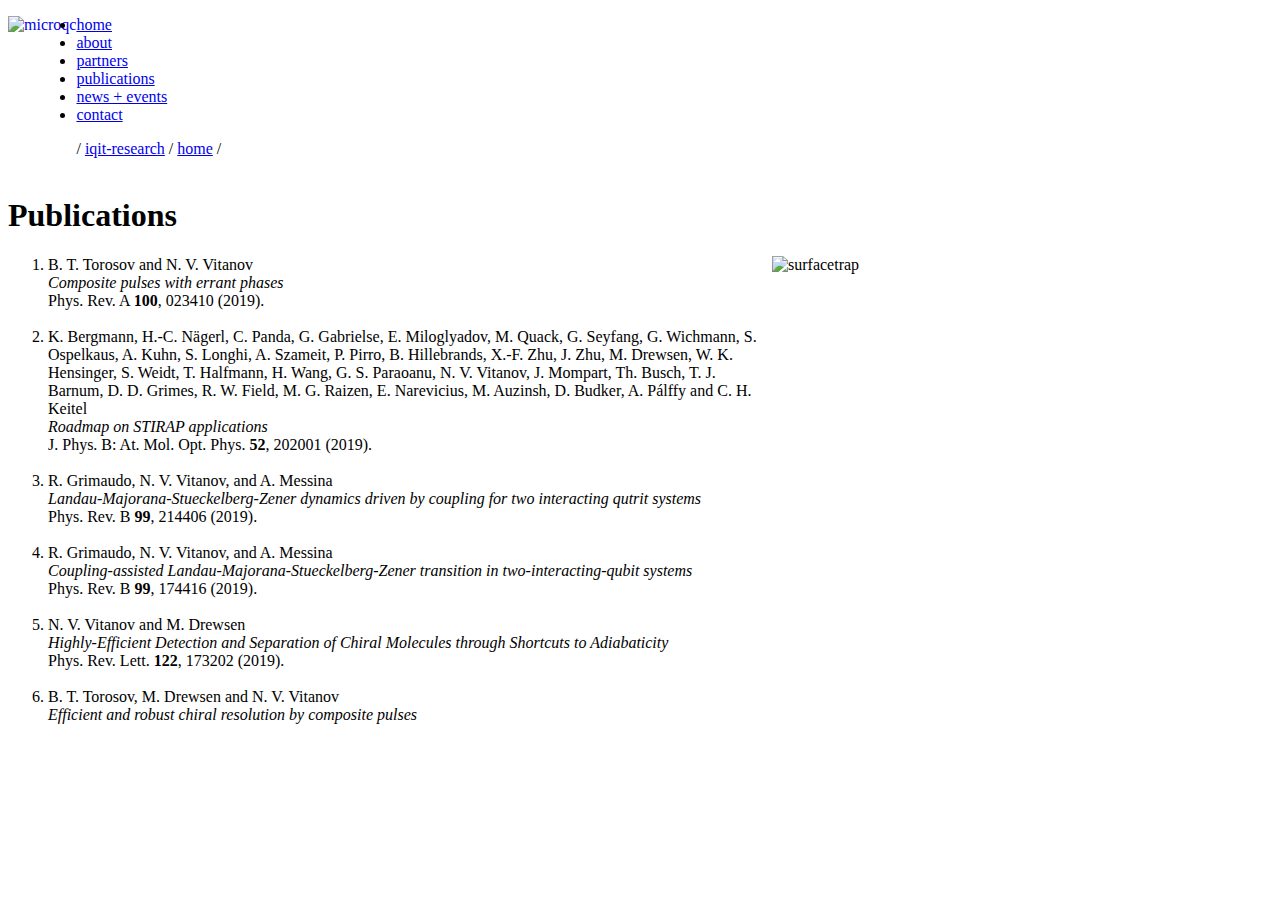
==== publications.html @ 5253d445 "publications added" ====
<!DOCTYPE html PUBLIC "-//W3C//DTD XHTML 1.0 Transitional//EN" "http://www.w3.org/TR/xhtml1/DTD/xhtml1-transitional.dtd">
<html lang="en" xml:lang="en" xmlns:simeta="http://xims.uni-siegen.de/simeta/">
<head><meta http-equiv="Content-Type" content="text/html; charset=utf-8">
	<title>MicroQC | Microwave-driven ion trap quantum computing</title>
	<link href="images/microQC-logo.jpg" rel="shortcut icon" />
	<link href="css/forall.css" media="screen" rel="stylesheet" type="text/css" />
	<link href="css/newuni.css" media="screen" rel="stylesheet" type="text/css" />
	<link href="css/style.css" media="screen" rel="stylesheet" type="text/css" />
	<link href="css/itiq-research.css" rel="stylesheet" type="text/css" />
	<link href="css/print.css" media="print" rel="stylesheet" type="text/css" />
</head>
<body>
<div id="all">
<div id="main">
<div id="header">
<div id="departmentlogo"><a href="http://microqc.eu/"><img align="LEFT" alt="microqc" border="0" height="150" src="images/microQC-logo.jpg" /></a></div>
</div>

<div id="side">
<div id="sidemenu">
<ul id="">
	<li class="c1"><a href="http://microqc.eu/" title="">home</a></li>
	<li class="c2"><a href="http://microqc.eu/about.html" title="">about</a></li>
	<li class="c3"><a href="http://microqc.eu/partners.html" title="">partners</a></li>
	<li class="c4"><a class="active" href="http://microqc.eu/publications.html" title="">publications</a></li>
	<li class="c5"><a href="http://microqc.eu/news_and_events.html" title="">news + events</a></li>
	<li class="c6"><a href="http://microqc.eu/contact.html" title="">contact</a></li>
</ul>
</div>

<p></p>
</div>

<div id="outercontentwidth">
<div id="content">
<div id="contentheader">
<div id="breadcrump">/ <a class="nodeco" href="http://www.iqit-research.eu/?lang=de">iqit-research</a> / <a class="nodeco" href="http://www.iqit-research.eu/home/?lang=de">home</a> /</div>

<div id="language"></div>
<span>&nbsp;</span></div>

<p style="clear:both;"></p>

<div id="editablecontent">
<div align="justify">
<h1>Publications</h1>
</div>

<div align="justify">
<p style="text-align: justify"><img align="right" alt="surfacetrap" border="0" height="400" src="images/partners.png?itok=wiMAkD1X&amp;timestamp=1540561722" width="500" /></p>
</div>

<ol>
	<li>B. T. Torosov and N. V. Vitanov<br>
		<i>Composite pulses with errant phases</i><br>
		Phys. Rev. A <b>100</b>, 023410 (2019).</li>
		<br>
	<li>K. Bergmann, H.-C. Nägerl, C. Panda, G. Gabrielse, E. Miloglyadov, M. Quack, G. Seyfang, G. Wichmann, S. Ospelkaus, A. Kuhn, S. Longhi, A. Szameit, P. Pirro, B. Hillebrands, X.-F. Zhu, J. Zhu, M. Drewsen, W. K. Hensinger, S. Weidt, T. Halfmann, H. Wang, G. S. Paraoanu, N. V. Vitanov, J. Mompart, Th. Busch, T. J. Barnum, D. D. Grimes, R. W. Field, M. G. Raizen, E. Narevicius, M. Auzinsh, D. Budker, A. Pálffy and C. H. Keitel<br>
		<i>Roadmap on STIRAP applications</i><br>
		J. Phys. B: At. Mol. Opt. Phys. <b>52</b>, 202001 (2019).</li>
		<br>
	<li>R. Grimaudo, N. V. Vitanov, and A. Messina<br>
		<i>Landau-Majorana-Stueckelberg-Zener dynamics driven by coupling for two interacting qutrit systems</i><br>
		Phys. Rev. B <b>99</b>, 214406 (2019).</li>
		<br>
	<li>R. Grimaudo, N. V. Vitanov, and A. Messina<br>
		<i>Coupling-assisted Landau-Majorana-Stueckelberg-Zener transition in two-interacting-qubit systems</i><br>
		Phys. Rev. B <b>99</b>, 174416 (2019).</li>
		<br>
	<li>N. V. Vitanov and M. Drewsen<br>
		<i>Highly-Efficient Detection and Separation of Chiral Molecules through Shortcuts to Adiabaticity</i><br>
		Phys. Rev. Lett. <b>122</b>, 173202 (2019).</li>
		<br>
	<li>B. T. Torosov, M. Drewsen and N. V. Vitanov<br>
		<i>Efficient and robust chiral resolution by composite pulses</i></li>
</ol>

<div id="footer"></div>
</div>
</div>
</div>
</div>
</div>
</body>
</html>
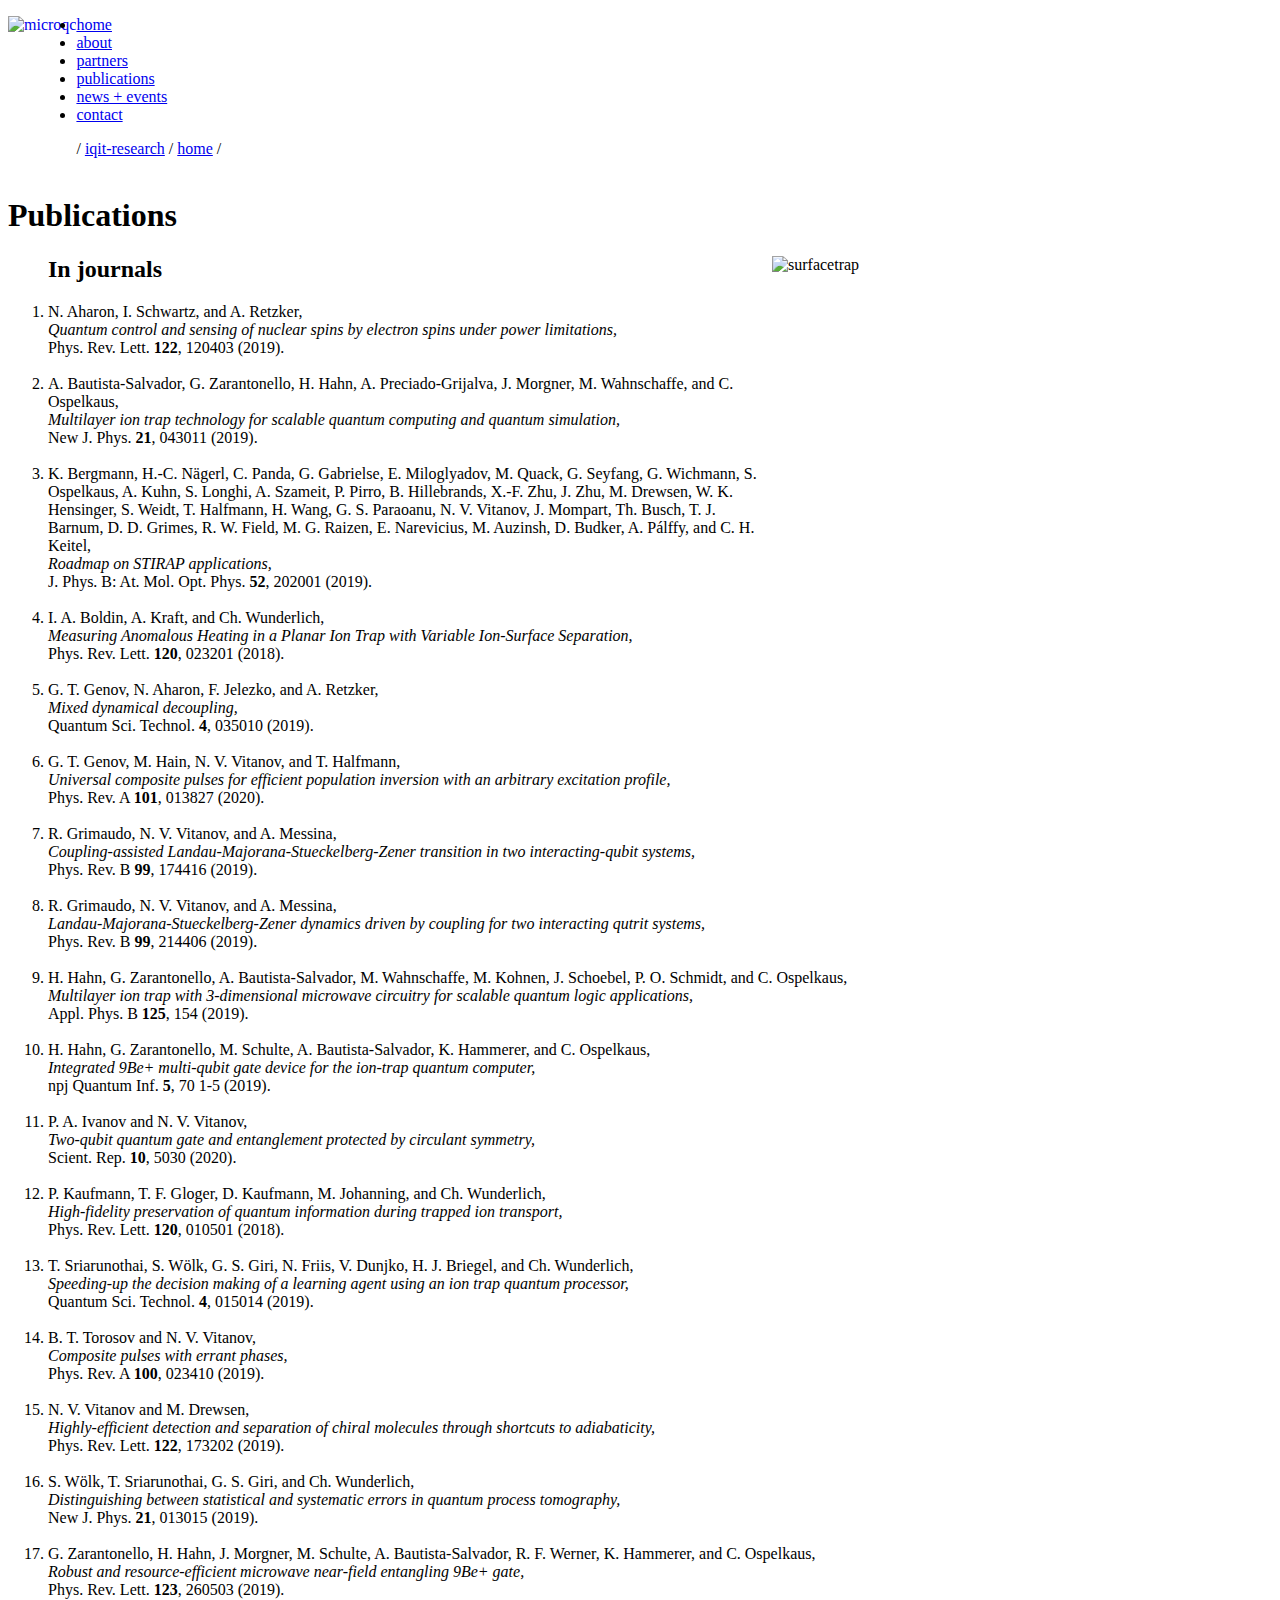
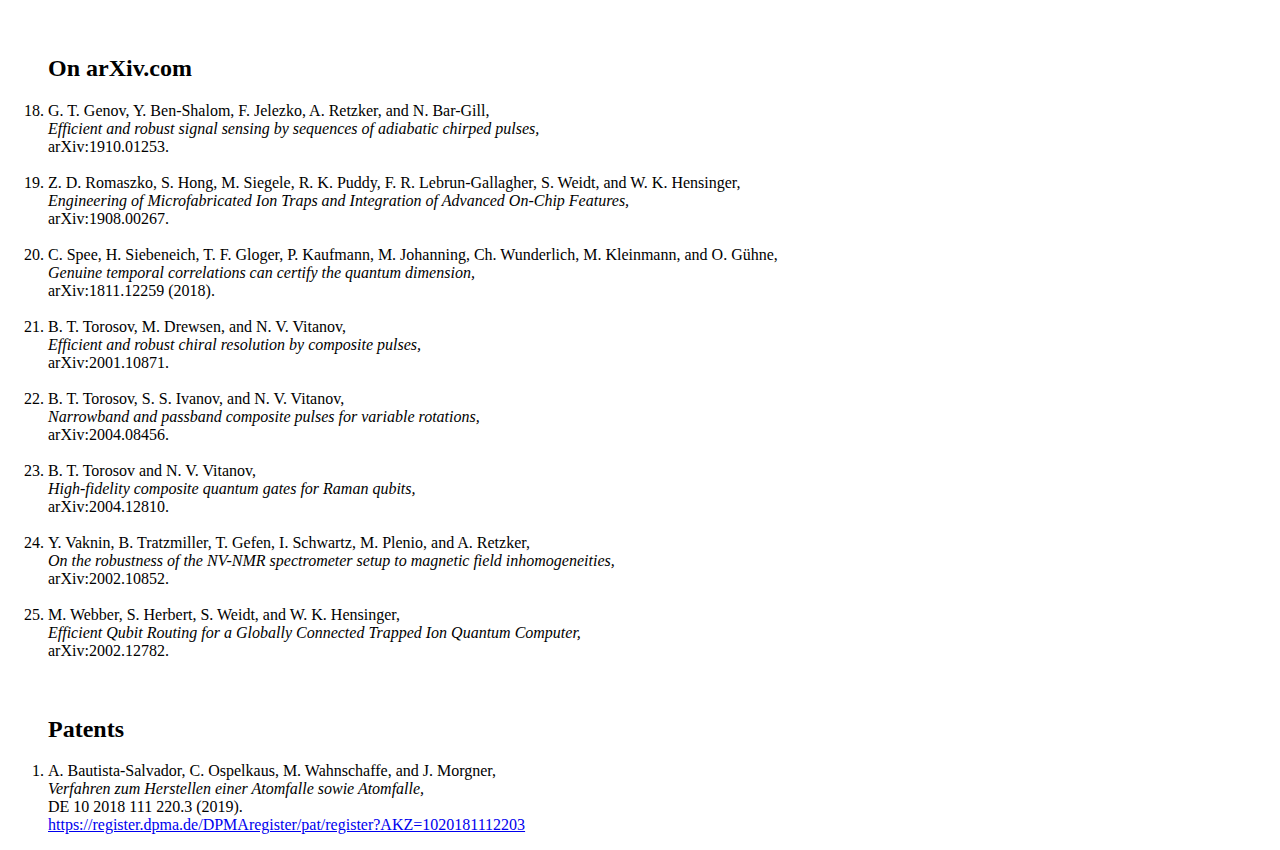
==== commit ebbd6a0d: "finished" ====
--- a/publications.html
+++ b/publications.html
@@ -51,28 +51,118 @@
 </div>
 
 <ol>
-	<li>B. T. Torosov and N. V. Vitanov<br>
-		<i>Composite pulses with errant phases</i><br>
+	<h2 style="font-weight:bold; border-bottom:0px">In journals</h2>
+	<li>N. Aharon, I. Schwartz, and A. Retzker,<br>
+		<i>Quantum control and sensing of nuclear spins by electron spins under power limitations,</i><br>
+		Phys. Rev. Lett. <b>122</b>, 120403 (2019).</li>
+		<br>
+	<li>A. Bautista-Salvador, G. Zarantonello, H. Hahn, A. Preciado-Grijalva, J. Morgner, M. Wahnschaffe, and C. Ospelkaus,<br>
+	<i>Multilayer ion trap technology for scalable quantum computing and quantum simulation,</i><br>
+	New J. Phys. <b>21</b>, 043011 (2019).</li>
+		<br>
+	<li>K. Bergmann, H.-C. Nägerl, C. Panda, G. Gabrielse, E. Miloglyadov, M. Quack, G. Seyfang, G. Wichmann, S. Ospelkaus, A. Kuhn, S. Longhi, A. Szameit, P. Pirro, B. Hillebrands, X.-F. Zhu, J. Zhu, M. Drewsen, W. K. Hensinger, S. Weidt, T. Halfmann, H. Wang, G. S. Paraoanu, N. V. Vitanov, J. Mompart, Th. Busch, T. J. Barnum, D. D. Grimes, R. W. Field, M. G. Raizen, E. Narevicius, M. Auzinsh, D. Budker, A. Pálffy, and C. H. Keitel,<br>
+		<i>Roadmap on STIRAP applications,</i><br>
+		J. Phys. B: At. Mol. Opt. Phys. <b>52</b>, 202001 (2019).</li>
+		<br>	
+	<li>I. A. Boldin, A. Kraft, and Ch. Wunderlich,<br>
+		<i>Measuring Anomalous Heating in a Planar Ion Trap with Variable Ion-Surface Separation,</i><br>
+		Phys. Rev. Lett. <b>120</b>, 023201 (2018).</li>
+	<br>
+	<li>G. T. Genov, N. Aharon, F. Jelezko, and A. Retzker,<br>
+		<i>Mixed dynamical decoupling,</i><br>
+		Quantum Sci. Technol. <b>4</b>, 035010 (2019).</li>
+		<br>
+	<li>G. T. Genov, M. Hain, N. V. Vitanov, and T. Halfmann,<br>
+		<i>Universal composite pulses for efficient population inversion with an arbitrary excitation profile,</i><br>
+		Phys. Rev. A <b>101</b>, 013827 (2020).</li>
+	<br>
+	<li>R. Grimaudo, N. V. Vitanov, and A. Messina,<br>
+		<i>Coupling-assisted Landau-Majorana-Stueckelberg-Zener transition in two interacting-qubit systems,</i><br>
+		Phys. Rev. B <b>99</b>, 174416 (2019).</li>
+		<br>
+	<li>R. Grimaudo, N. V. Vitanov, and A. Messina,<br>
+		<i>Landau-Majorana-Stueckelberg-Zener dynamics driven by coupling for two interacting qutrit systems,</i><br>
+		Phys. Rev. B <b>99</b>, 214406 (2019).</li>
+		<br>
+	<li>H. Hahn, G. Zarantonello, A. Bautista-Salvador, M. Wahnschaffe, M. Kohnen, J. Schoebel, P. O. Schmidt, and C. Ospelkaus,<br>
+		<i>Multilayer ion trap with 3-dimensional microwave circuitry for scalable quantum logic applications,</i><br>
+		Appl. Phys. B <b>125</b>, 154 (2019).</li>
+		<br>
+	<li>H. Hahn, G. Zarantonello, M. Schulte, A. Bautista-Salvador, K. Hammerer, and C. Ospelkaus,<br>
+		<i>Integrated 9Be+ multi-qubit gate device for the ion-trap quantum computer,</i><br>
+		npj Quantum Inf. <b>5</b>, 70 1-5 (2019).</li>
+	<br>
+	<li>P. A. Ivanov and N. V. Vitanov,<br>
+		<i>Two-qubit quantum gate and entanglement protected by circulant symmetry,</i><br>
+		Scient. Rep. <b>10</b>, 5030 (2020).</li>
+		<br>		
+	<li>P. Kaufmann, T. F. Gloger, D. Kaufmann, M. Johanning, and Ch. Wunderlich,<br>
+		<i>High-fidelity preservation of quantum information during trapped ion transport,</i><br>
+		Phys. Rev. Lett. <b>120</b>, 010501 (2018).</li>
+	<br>
+	<li>T. Sriarunothai, S. Wölk, G. S. Giri, N. Friis, V. Dunjko, H. J. Briegel, and Ch. Wunderlich,<br>
+		<i>Speeding-up the decision making of a learning agent using an ion trap quantum processor,</i><br>
+		Quantum Sci. Technol. <b>4</b>, 015014 (2019).</li>
+	<br>
+	<li>B. T. Torosov and N. V. Vitanov,<br>
+		<i>Composite pulses with errant phases,</i><br>
 		Phys. Rev. A <b>100</b>, 023410 (2019).</li>
 		<br>
-	<li>K. Bergmann, H.-C. Nägerl, C. Panda, G. Gabrielse, E. Miloglyadov, M. Quack, G. Seyfang, G. Wichmann, S. Ospelkaus, A. Kuhn, S. Longhi, A. Szameit, P. Pirro, B. Hillebrands, X.-F. Zhu, J. Zhu, M. Drewsen, W. K. Hensinger, S. Weidt, T. Halfmann, H. Wang, G. S. Paraoanu, N. V. Vitanov, J. Mompart, Th. Busch, T. J. Barnum, D. D. Grimes, R. W. Field, M. G. Raizen, E. Narevicius, M. Auzinsh, D. Budker, A. Pálffy and C. H. Keitel<br>
-		<i>Roadmap on STIRAP applications</i><br>
-		J. Phys. B: At. Mol. Opt. Phys. <b>52</b>, 202001 (2019).</li>
-		<br>
-	<li>R. Grimaudo, N. V. Vitanov, and A. Messina<br>
-		<i>Landau-Majorana-Stueckelberg-Zener dynamics driven by coupling for two interacting qutrit systems</i><br>
-		Phys. Rev. B <b>99</b>, 214406 (2019).</li>
-		<br>
-	<li>R. Grimaudo, N. V. Vitanov, and A. Messina<br>
-		<i>Coupling-assisted Landau-Majorana-Stueckelberg-Zener transition in two-interacting-qubit systems</i><br>
-		Phys. Rev. B <b>99</b>, 174416 (2019).</li>
-		<br>
-	<li>N. V. Vitanov and M. Drewsen<br>
-		<i>Highly-Efficient Detection and Separation of Chiral Molecules through Shortcuts to Adiabaticity</i><br>
+	<li>N. V. Vitanov and M. Drewsen,<br>
+		<i>Highly-efficient detection and separation of chiral molecules through shortcuts to adiabaticity,</i><br>
 		Phys. Rev. Lett. <b>122</b>, 173202 (2019).</li>
 		<br>
-	<li>B. T. Torosov, M. Drewsen and N. V. Vitanov<br>
-		<i>Efficient and robust chiral resolution by composite pulses</i></li>
+	<li>S. Wölk, T. Sriarunothai, G. S. Giri, and Ch. Wunderlich,<br>
+		<i>Distinguishing between statistical and systematic errors in quantum process tomography,</i><br>
+		New J. Phys. <b>21</b>, 013015 (2019).</li>
+	<br>
+	<li>G. Zarantonello, H. Hahn, J. Morgner, M. Schulte, A. Bautista-Salvador, R. F. Werner, K. Hammerer, and C. Ospelkaus,<br>
+		<i>Robust and resource-efficient microwave near-field entangling 9Be+ gate,</i><br>
+		Phys. Rev. Lett. <b>123</b>, 260503 (2019).</li>
+		<br>
+	<br>
+	
+	<h2 style="font-weight:bold; border-bottom:0px">On arXiv.com</h2>
+	<li>G. T. Genov, Y. Ben-Shalom, F. Jelezko, A. Retzker, and N. Bar-Gill,<br>
+		<i>Efficient and robust signal sensing by sequences of adiabatic chirped pulses,</i><br>
+		arXiv:1910.01253.</li>
+	<br>
+	<li>Z. D. Romaszko, S. Hong, M. Siegele, R. K. Puddy, F. R. Lebrun-Gallagher, S. Weidt, and W. K. Hensinger,<br> 	<i>Engineering of Microfabricated Ion Traps and Integration of Advanced On-Chip Features,</i><br>
+	arXiv:1908.00267.</li>
+	<br>
+	<li>C. Spee, H. Siebeneich, T. F. Gloger, P. Kaufmann, M. Johanning, Ch. Wunderlich, M. Kleinmann, and O. Gühne,<br>
+		<i>Genuine temporal correlations can certify the quantum dimension,</i><br>
+		arXiv:1811.12259 (2018).</li>
+	<br>
+	<li>B. T. Torosov, M. Drewsen, and N. V. Vitanov,<br>
+		<i>Efficient and robust chiral resolution by composite pulses,</i><br>
+		arXiv:2001.10871.</li>
+		<br>
+	<li>B. T. Torosov, S. S. Ivanov, and N. V. Vitanov,<br>
+		<i>Narrowband and passband composite pulses for variable rotations,</i><br>
+		arXiv:2004.08456.</li>
+	<br>
+	<li>B. T. Torosov and N. V. Vitanov,<br>
+		<i>High-fidelity composite quantum gates for Raman qubits,</i><br>
+		arXiv:2004.12810.</li>
+	<br>
+	<li>Y. Vaknin, B. Tratzmiller, T. Gefen, I. Schwartz, M. Plenio, and A. Retzker,<br>
+		<i>On the robustness of the NV-NMR spectrometer setup to magnetic field inhomogeneities,</i><br>
+		arXiv:2002.10852.</li>
+	<br>
+	<li>M. Webber, S. Herbert, S. Weidt, and W. K. Hensinger,<br>
+		<i>Efficient Qubit Routing for a Globally Connected Trapped Ion Quantum Computer,</i><br>
+		arXiv:2002.12782.</li>
+	<br>
+	<br>
+</ol>
+	
+<ol>
+	<h2 style="font-weight:bold; border-bottom:0px">Patents</h2>
+	<li>A. Bautista-Salvador, C. Ospelkaus, M. Wahnschaffe, and J. Morgner,<br>
+	<i>Verfahren zum Herstellen einer Atomfalle sowie Atomfalle,</i><br>
+	DE 10 2018 111 220.3 (2019).</br>
+	<a class="nodeco" href="https://register.dpma.de/DPMAregister/pat/register?AKZ=1020181112203">https://register.dpma.de/DPMAregister/pat/register?AKZ=1020181112203</a>
 </ol>
 
 <div id="footer"></div>
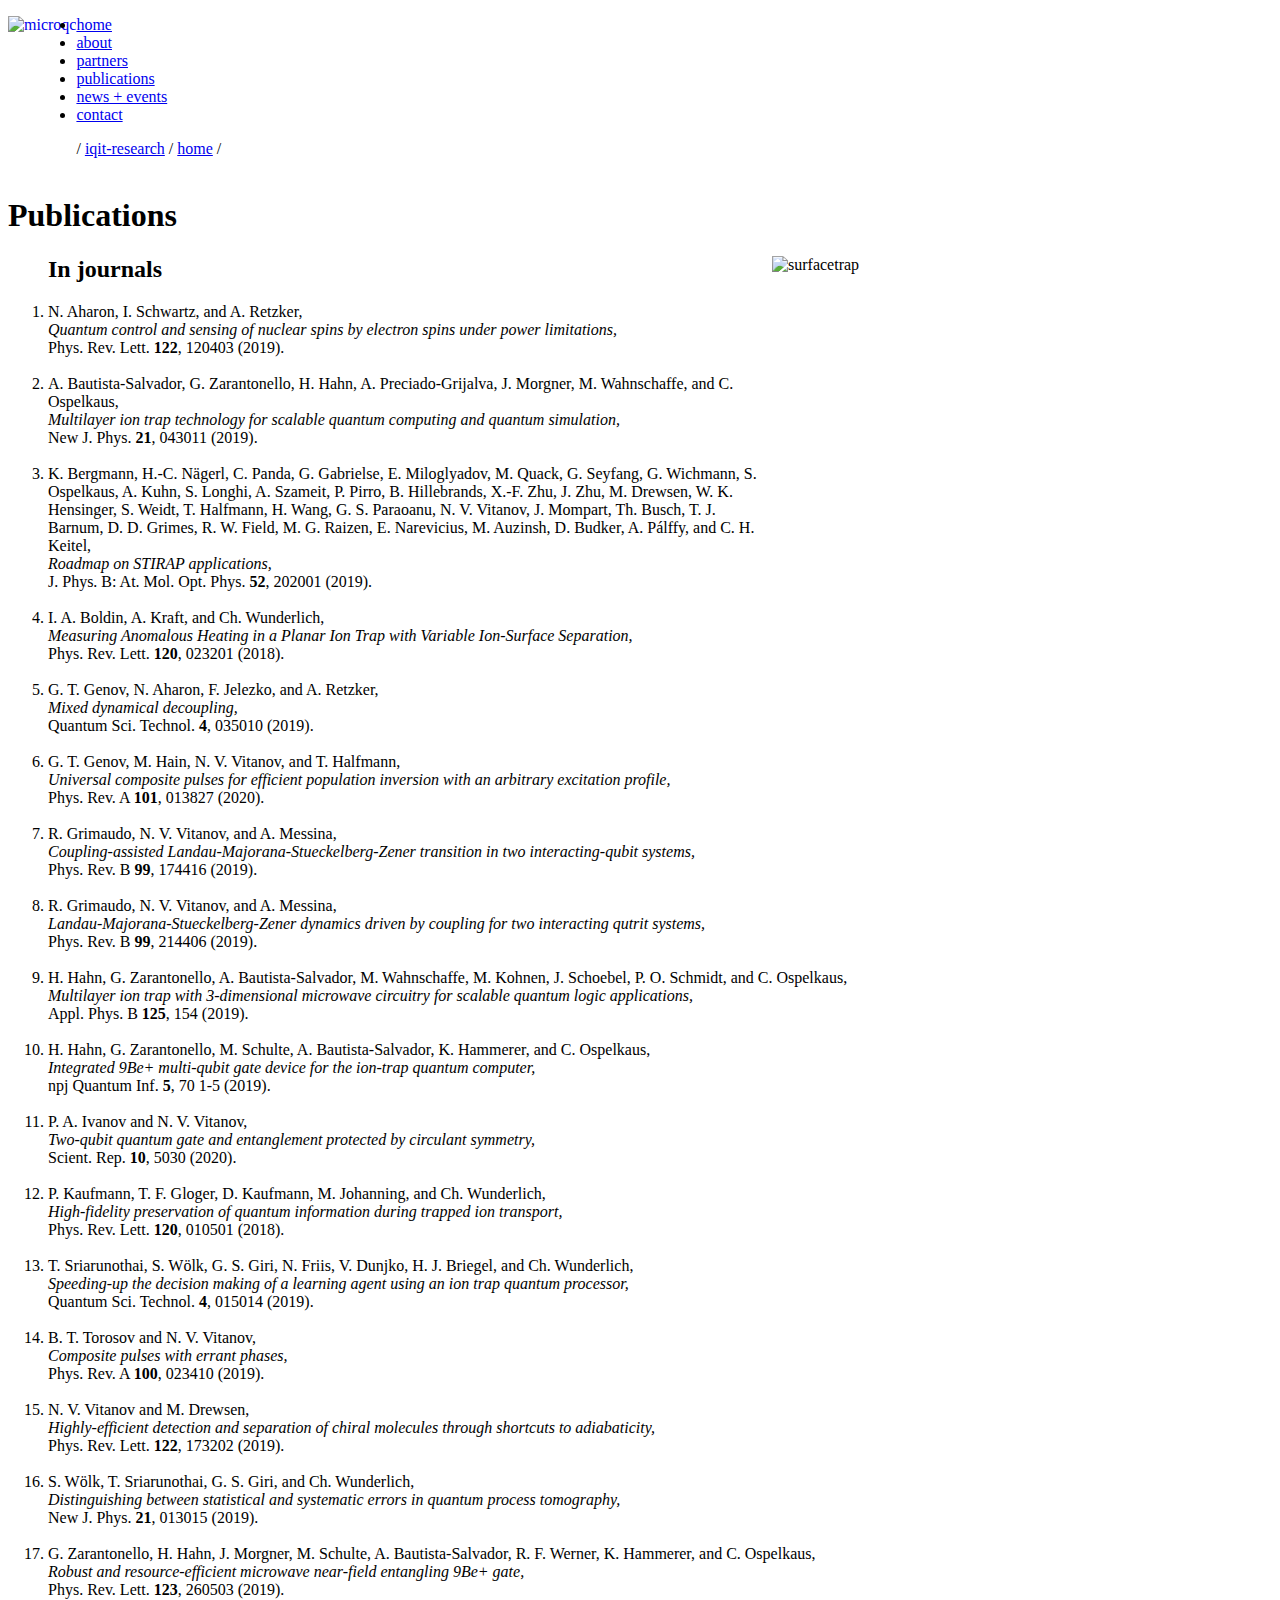
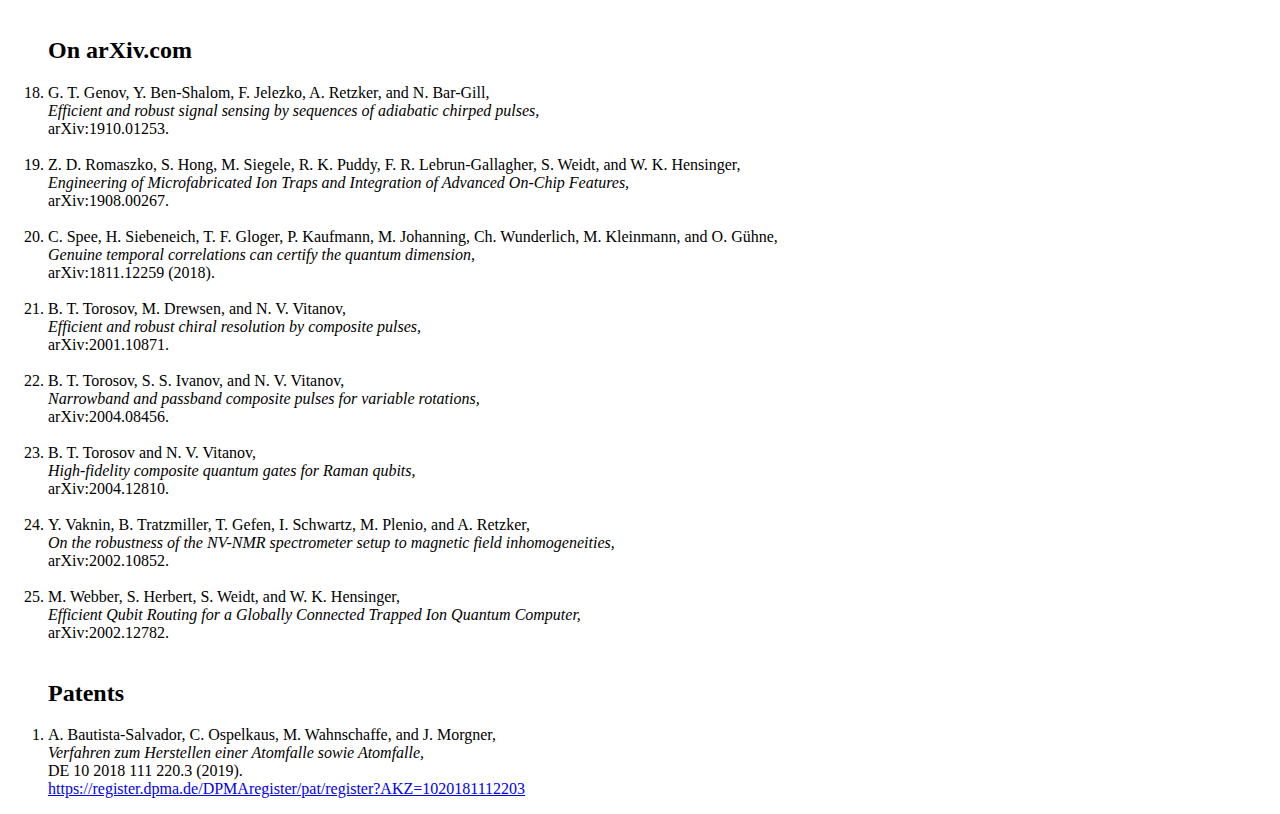
==== commit 18b01435: "small change" ====
--- a/publications.html
+++ b/publications.html
@@ -120,7 +120,6 @@
 		<i>Robust and resource-efficient microwave near-field entangling 9Be+ gate,</i><br>
 		Phys. Rev. Lett. <b>123</b>, 260503 (2019).</li>
 		<br>
-	<br>
 	
 	<h2 style="font-weight:bold; border-bottom:0px">On arXiv.com</h2>
 	<li>G. T. Genov, Y. Ben-Shalom, F. Jelezko, A. Retzker, and N. Bar-Gill,<br>
@@ -154,7 +153,6 @@
 		<i>Efficient Qubit Routing for a Globally Connected Trapped Ion Quantum Computer,</i><br>
 		arXiv:2002.12782.</li>
 	<br>
-	<br>
 </ol>
 	
 <ol>
